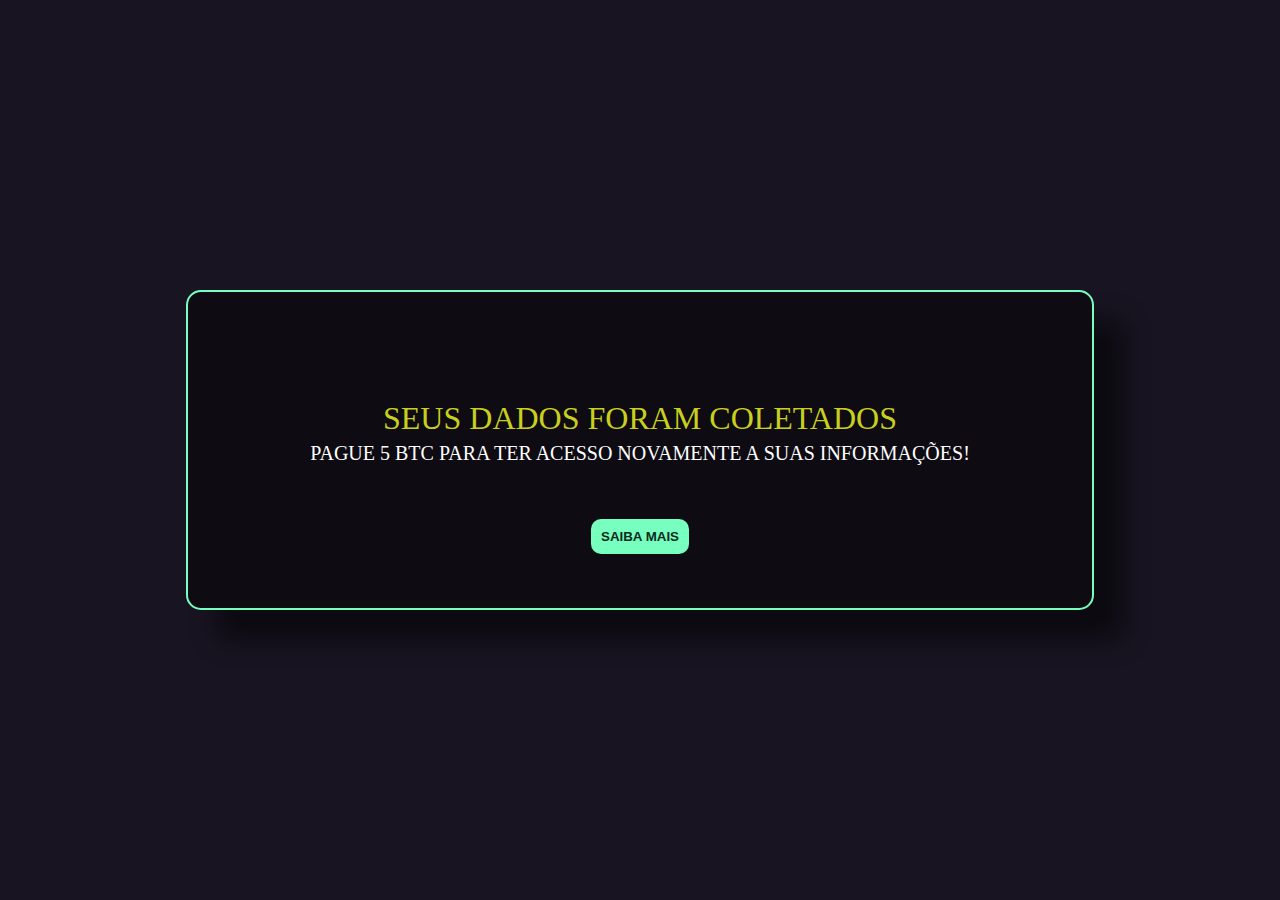
==== site/access.html @ b2a84981 "Add files via upload" ====
<!DOCTYPE html>
<html lang="pt">
  <head>
    <meta charset="UTF-8" />
    <meta http-equiv="X-UA-Compatible" content="IE=edge" />
    <meta name="viewport" content="width=device-width, initial-scale=1.0" />
    <link rel="stylesheet" href="..//styles/acess.css" />
    <link rel="shortcut icon" href="../favicon.ico" type="image/x-icon" />
    <title>HACKER_ACCESS_LOGIN=ALLOWED</title>
  </head>

  <body>
    <section>
      <div class="alert">
        <div class="texto">
          <h1>seus dados foram coletados</h1>
          <p>Pague 5 BTC para ter acesso novamente a suas informações!</p>
        </div>

        <a href="../site/confia.html"
          ><button class="btn">Saiba mais</button>
        </a>
      </div>
    </section>
    <script src="js/script.js"></script>
  </body>
</html>
---- styles/acess.css ----
@font-face {
  font-family: "Ubuntu";
  src: url(../fonts/Ubuntu/Ubuntu-Regular.ttf);
}

* {
  margin: 0;
  padding: 0;
}

body {
  background-color: #181421;
  text-align: center;
  font-family: "Ubuntu";
  position: absolute;
  top: 50%;
  left: 50%;
  transform: translate(-50%, -50%);
  overflow: hidden;
}

section {
  margin: 30vh 20vh;
}

.alert {
  width: 65vw;
  background-color: #0e0b13;
  padding: 6vh 4vh;
  border-radius: 15px;
  border: 2px solid #77ffc0;
  box-shadow: 30px 30px 25px rgba(0, 0, 0, 0.5);
}

.texto {
  margin: 6vh 0;
}

h1 {
  color: rgb(201, 207, 29);
  font-weight: normal;
  font-size: 32px;
  padding-bottom: 5px;
  text-transform: uppercase;
}

p {
  color: #ffffff;
  font-size: 20px;
  font-weight: lighter;
  text-transform: uppercase;
}

button.btn {
  color: #0a2b1b;
  border: none;
  text-transform: uppercase;
  text-align: center;
  border-radius: 10px;
  padding: 10px;
  margin: 0 4px;
  transition-duration: 0.3s;
  background: #77ffc0;
  font-weight: bolder;
}

button.btn:hover {
  transform: scale(1.1);
  cursor: pointer;
}
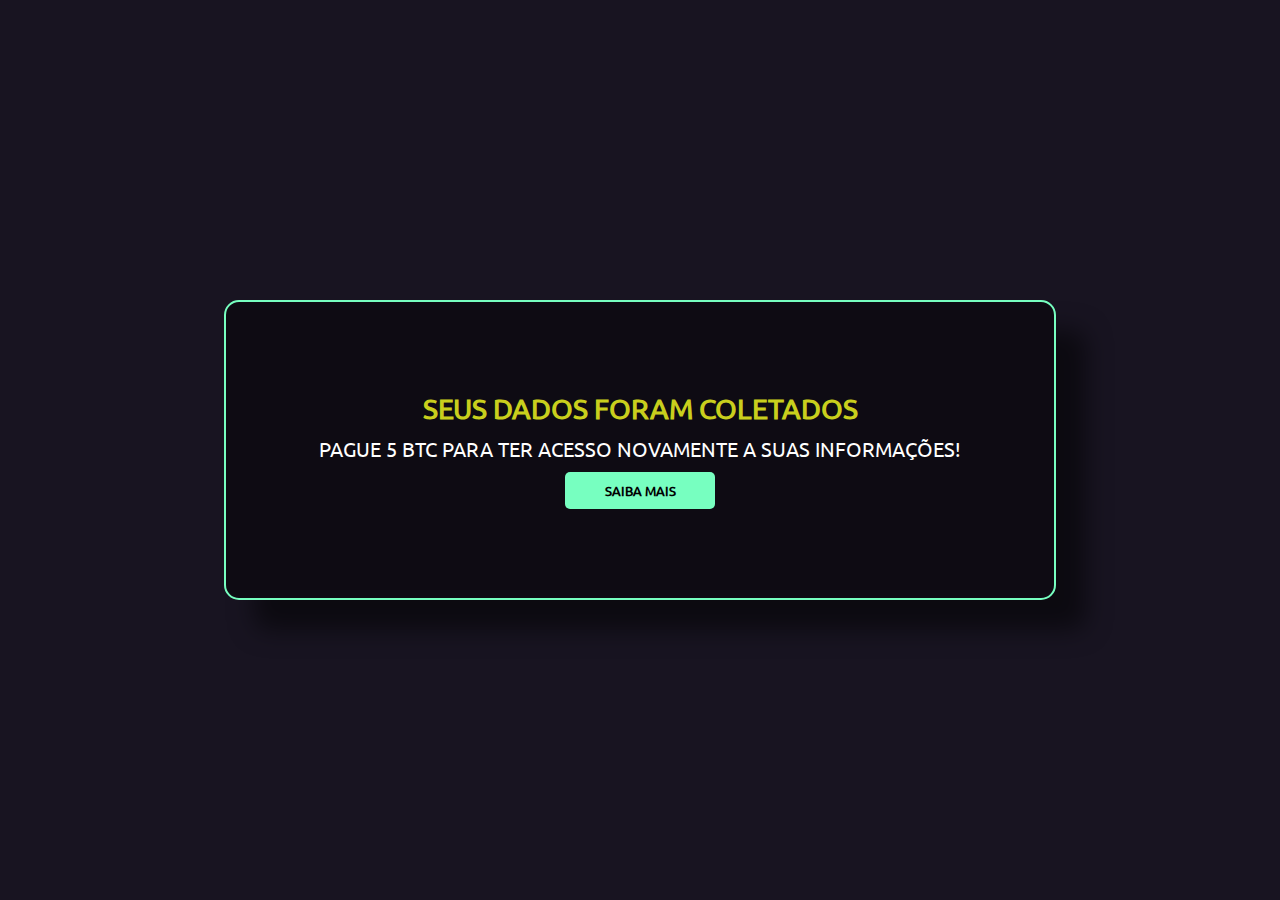
==== commit ac56d2f3: "customizations and features" ====
--- a/site/access.html
+++ b/site/access.html
@@ -4,7 +4,7 @@
     <meta charset="UTF-8" />
     <meta http-equiv="X-UA-Compatible" content="IE=edge" />
     <meta name="viewport" content="width=device-width, initial-scale=1.0" />
-    <link rel="stylesheet" href="..//styles/acess.css" />
+    <link rel="stylesheet" href="../styles/alert.css" />
     <link rel="shortcut icon" href="../favicon.ico" type="image/x-icon" />
     <title>HACKER_ACCESS_LOGIN=ALLOWED</title>
   </head>
@@ -12,16 +12,12 @@
   <body>
     <section>
       <div class="alert">
-        <div class="texto">
-          <h1>seus dados foram coletados</h1>
-          <p>Pague 5 BTC para ter acesso novamente a suas informações!</p>
-        </div>
-
-        <a href="../site/confia.html"
-          ><button class="btn">Saiba mais</button>
+        <h1>Seus dados foram coletados</h1>
+        <p>Pague 5 BTC para ter acesso novamente a suas informações!</p>
+        <a href="prank.html">
+          <button>Saiba mais</button>
         </a>
       </div>
     </section>
-    <script src="js/script.js"></script>
   </body>
 </html>
--- a/styles/alert.css
+++ b/styles/alert.css
@@ -0,0 +1,64 @@
+@font-face {
+  font-family: "Ubuntu";
+  src: url(../fonts/Ubuntu/Ubuntu-Regular.ttf);
+}
+
+* {
+  margin: 0;
+  padding: 0;
+  box-sizing: border-box;
+  font-family: "Ubuntu", sans-serif;
+}
+
+body {
+  display: flex;
+  height: 100vh;
+  width: 100%;
+  align-items: center;
+  justify-content: center;
+  background: #181421;
+}
+
+.alert {
+  background: #0e0b13;
+  text-align: center;
+  display: flex;
+  flex-direction: column;
+  justify-content: center;
+  align-items: center;
+  width: 65vw;
+  height: 300px;
+  padding: 30px;
+  border-radius: 15px;
+  border: 2px solid #77ffc0;
+  box-shadow: 30px 30px 25px rgba(0, 0, 0, 0.5);
+}
+
+.alert :where(h1, p) {
+  text-transform: uppercase;
+  padding-bottom: 10px;
+}
+
+.alert h1 {
+  color: #c9cf1d;
+  font-size: 28px;
+  font-weight: bold;
+}
+
+.alert p {
+  color: #ffffff;
+  font-size: 20px;
+  font-weight: lighter;
+}
+
+.alert button {
+  cursor: pointer;
+  padding: 10px;
+  font-weight: bold;
+  text-transform: uppercase;
+  width: 150px;
+  border: none;
+  background: #77ffc0;
+  border-radius: 5px;
+  transition: 0.3s ease-in-out;
+}
